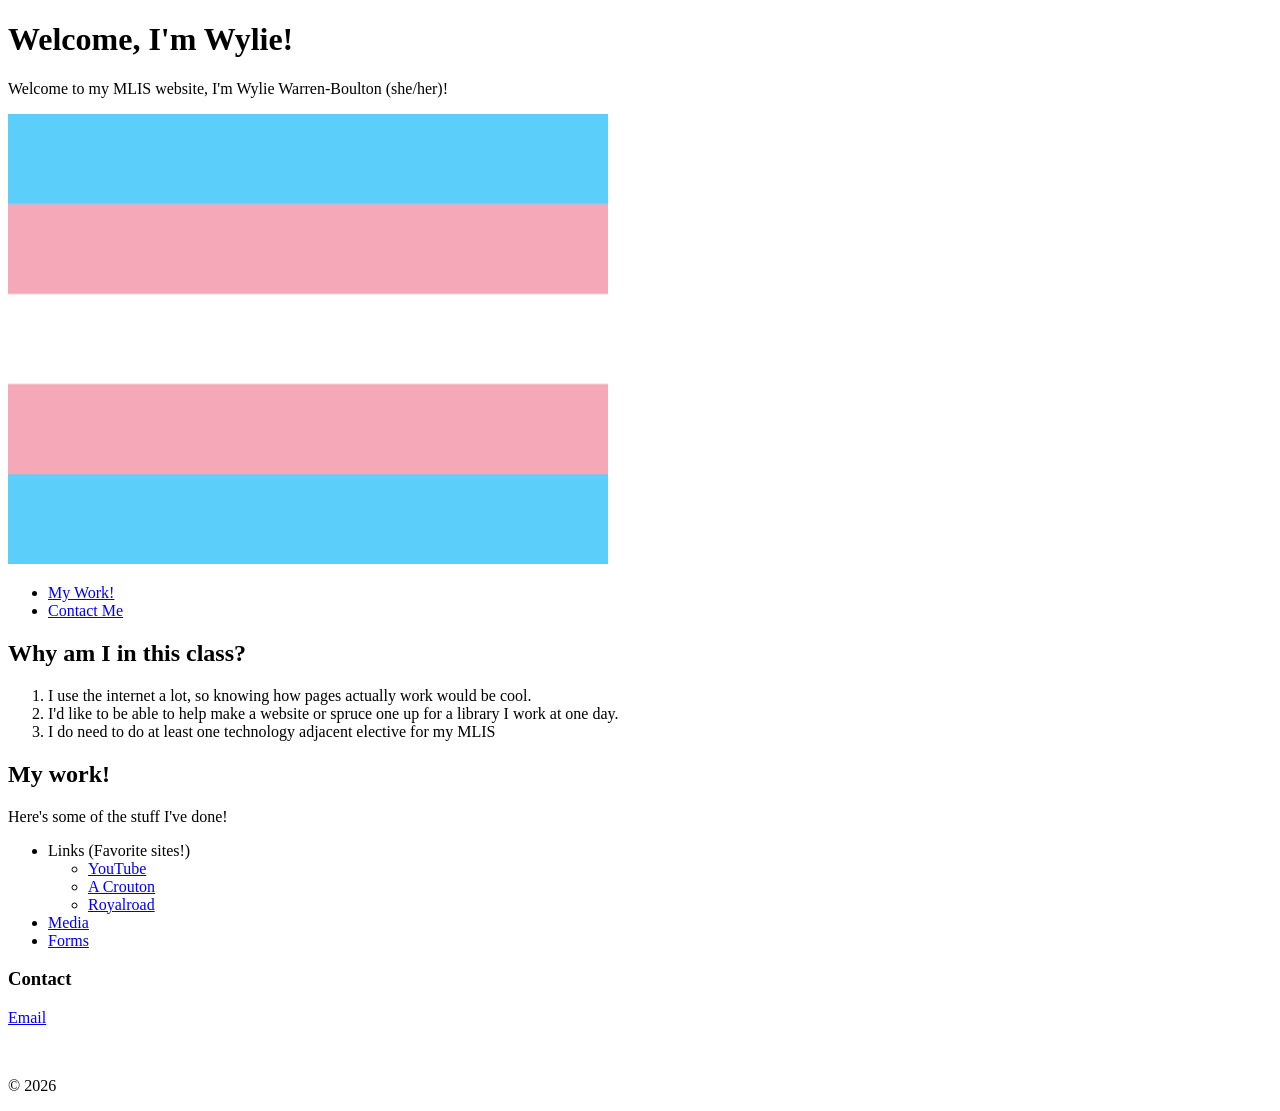
==== index.html @ ab7e48ec "Update index.html" ====
<!DOCTYPE html>
<html>
<!-- hello professor! -->

 <head>
  <title> Wylie's MLIS Website! </title>
  <meta name="description" content="my website for LIS 753" />
  <meta name="keywords" content="beginner, cool, website" />
  <meta name="robots" content="nofollow" />
  <meta name="author" content="Wylie Warren-Boulton" />
  <meta charset="UTF-8">
 </head>
 
 <body>
  <h1> Welcome, I'm Wylie! </h1> 
   <p> Welcome to my MLIS website, I'm Wylie Warren-Boulton (she/her)! </p>
   <p> <img src="images/trans.png" width="600" height="450" /> </p>
   <ul>
    <li> <a href="#work"> My Work! </a> </li>
    <li> <a href="#contact"> Contact Me </a> </li>
   </ul>

  <h2> Why am I in this class? </h2>
   <ol>
    <li> I use the internet a lot, so knowing how pages actually work would be cool. </li>
    <li> I'd like to be able to help make a website or spruce one up for a library I work at one day. </li>
    <li> I do need to do at least one technology adjacent elective for my MLIS </li>
   </ol>

  <h2 id="work"> My work! </h2>
   <p> Here's some of the stuff I've done! </p>
   <ul>
    <li> Links (Favorite sites!)
     <ul>
      <li> <a href="https://www.youtube.com/"> YouTube </a>
      <li> <a href="https://crouton.net/"> A Crouton </a>
      <li> <a href="https://www.royalroad.com/home"> Royalroad </a>
     </ul>
    </li>
    <li> <a href="media.html"> Media </a> </li>
    <li> <a href="forms.html"> Forms </a> </li>
   </ul>

  <h3 id="contact"> Contact </h3>
   <p> <a href="mailto:wwarrenboulton@my.dom.edu"> Email </a> </p>
   <br />
   <p> &copy; 2026 </p>  

 </body>

</html>
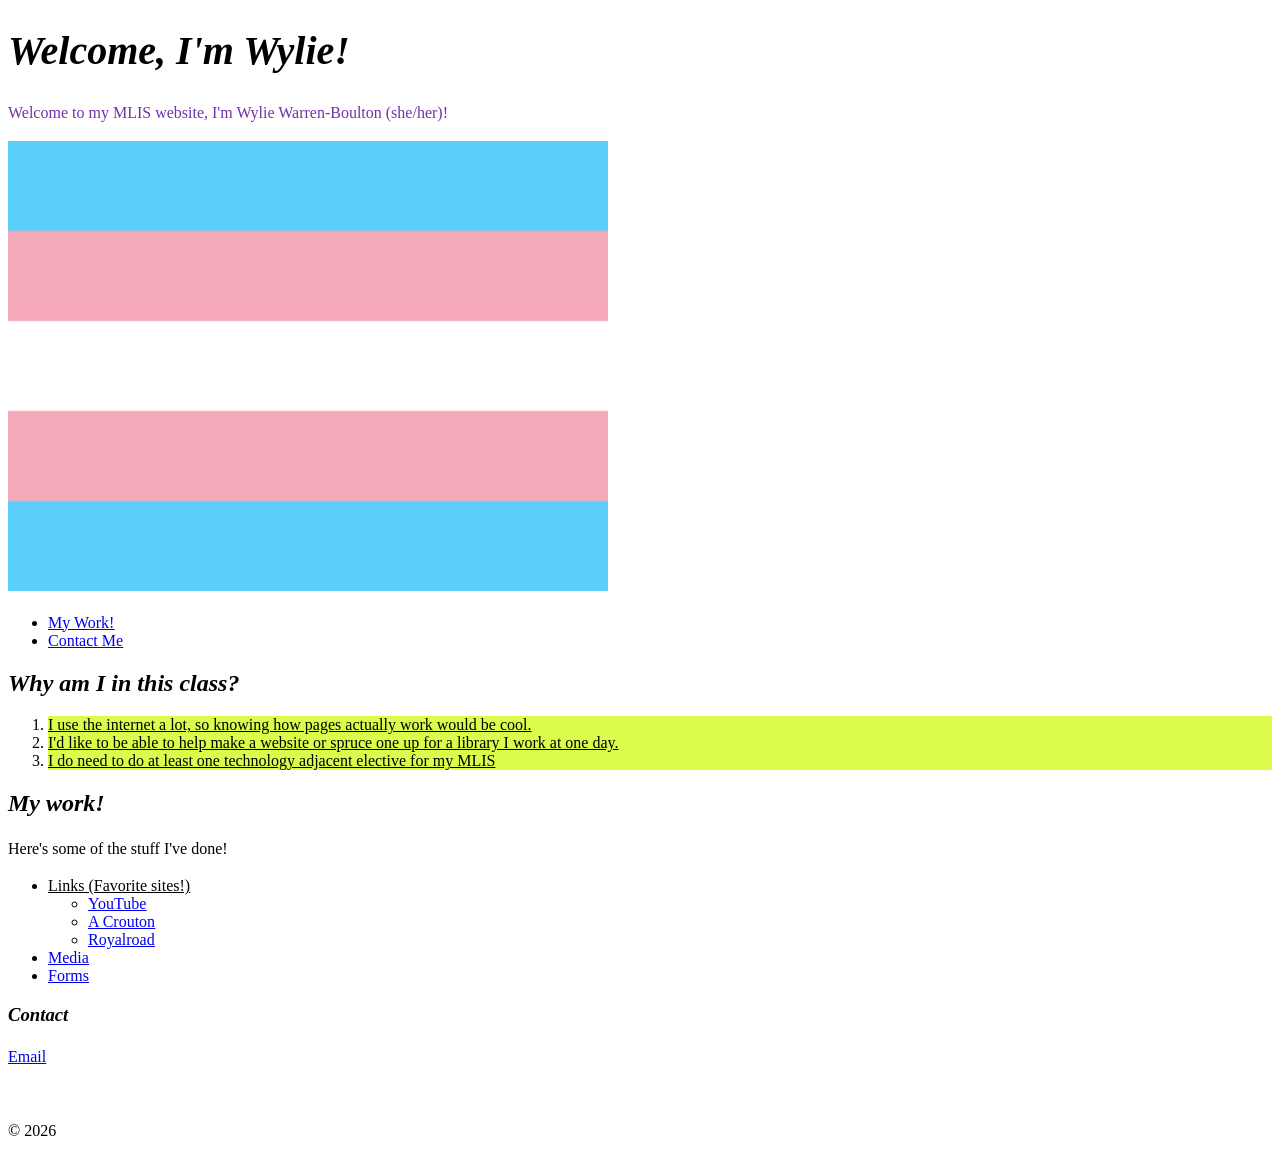
==== commit 694ef404: "Update index.html" ====
--- a/index.html
+++ b/index.html
@@ -9,11 +9,12 @@
   <meta name="robots" content="nofollow" />
   <meta name="author" content="Wylie Warren-Boulton" />
   <meta charset="UTF-8">
+  <link href="css/styles.css" type="text/css" rel="stylesheet" />
  </head>
  
  <body>
   <h1> Welcome, I'm Wylie! </h1> 
-   <p> Welcome to my MLIS website, I'm Wylie Warren-Boulton (she/her)! </p>
+   <p id="me"> Welcome to my MLIS website, I'm Wylie Warren-Boulton (she/her)! </p>
    <p> <img src="images/trans.png" width="600" height="450" /> </p>
    <ul>
     <li> <a href="#work"> My Work! </a> </li>
@@ -22,9 +23,9 @@
 
   <h2> Why am I in this class? </h2>
    <ol>
-    <li> I use the internet a lot, so knowing how pages actually work would be cool. </li>
-    <li> I'd like to be able to help make a website or spruce one up for a library I work at one day. </li>
-    <li> I do need to do at least one technology adjacent elective for my MLIS </li>
+    <li class="info"> I use the internet a lot, so knowing how pages actually work would be cool. </li>
+    <li class="info"> I'd like to be able to help make a website or spruce one up for a library I work at one day. </li>
+    <li class="info"> I do need to do at least one technology adjacent elective for my MLIS </li>
    </ol>
 
   <h2 id="work"> My work! </h2>
--- a/css/styles.css
+++ b/css/styles.css
@@ -0,0 +1,17 @@
+/* general rules */
+
+body {font-family: Georgia, Times, serif;}
+h1 {font-size: 250%;}
+h1, h2, h3 {font-weight: bold;}
+h1, h2, h3 {font-style: oblique;}
+ul {text-decoration: underline;}
+ol {text-decoration: underline;}
+a:link {text-decoration: underline;}
+a:visited {text-decoration: line-through;}
+p {line-height: 1.5em;}
+p {text-align: left;}
+
+/* id and class rules */
+
+#me {color: #7132a8;}
+.info {background-color: #dcfc4c;}
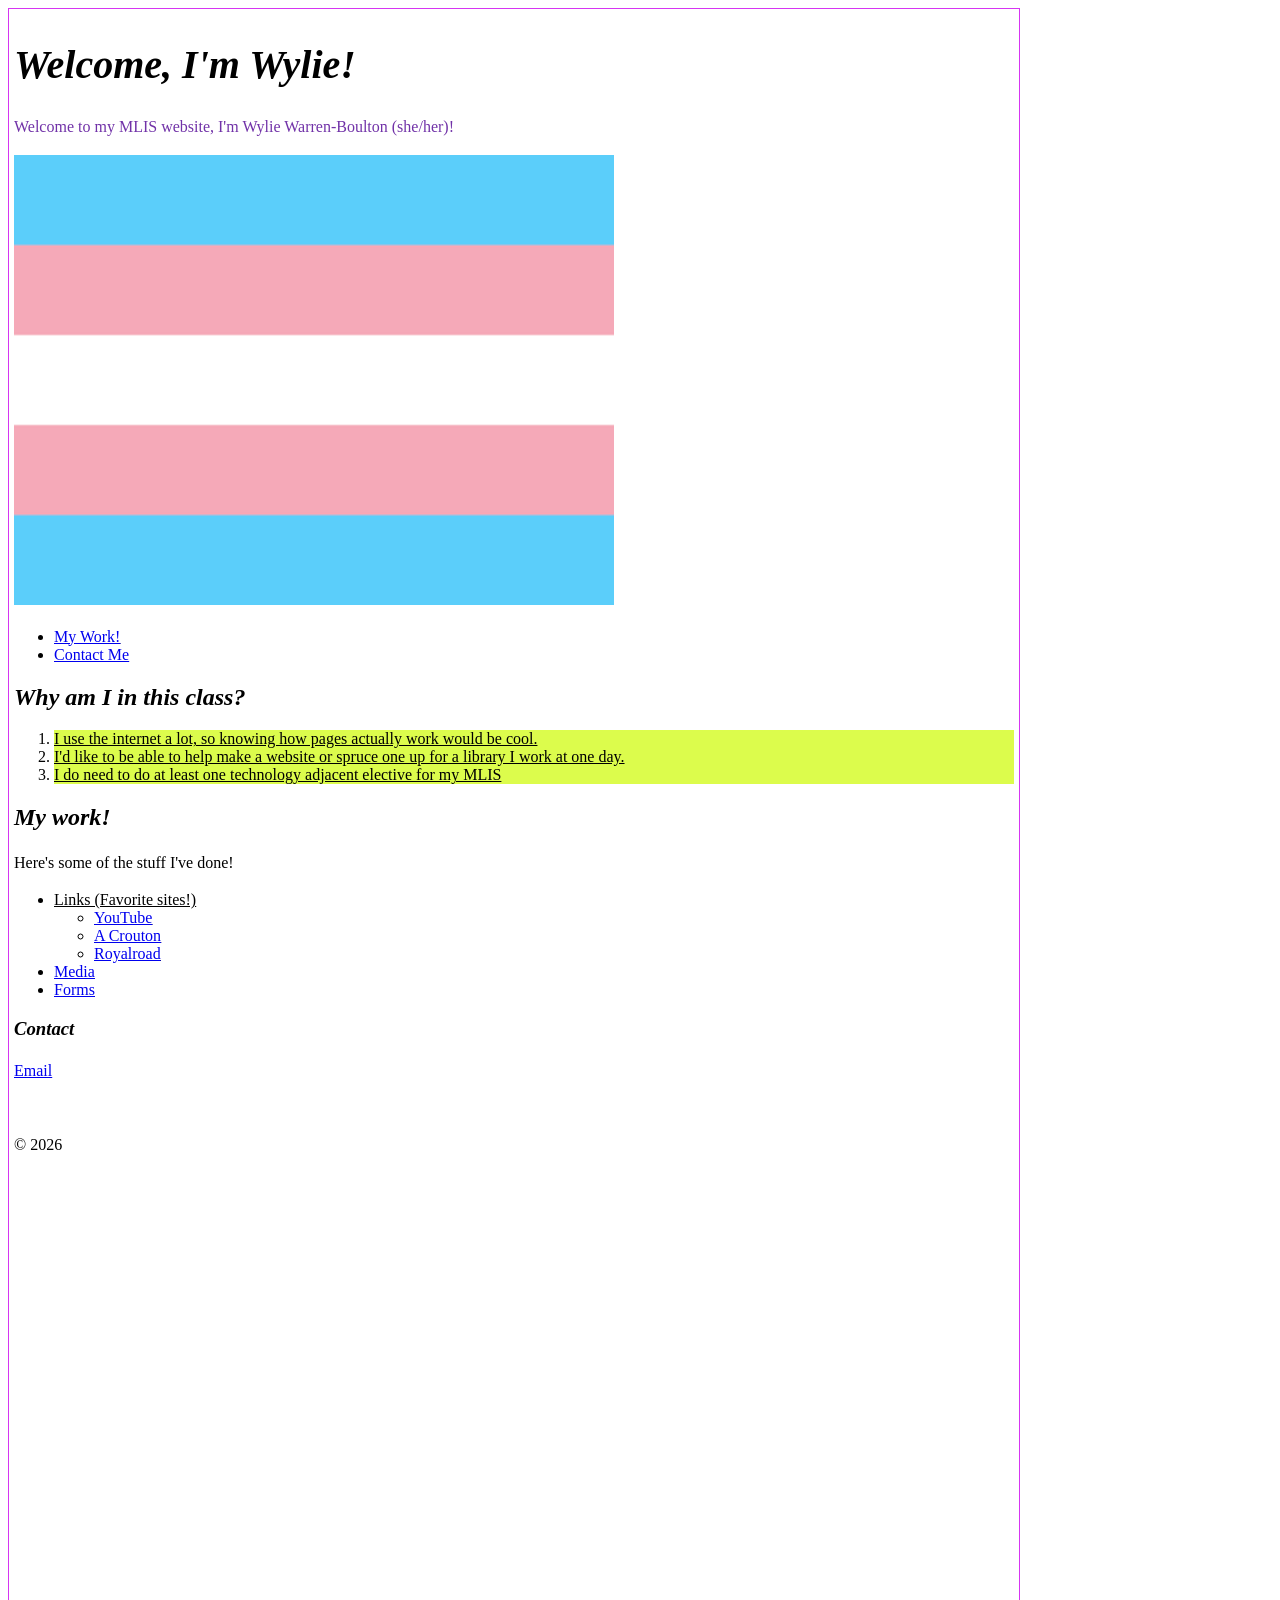
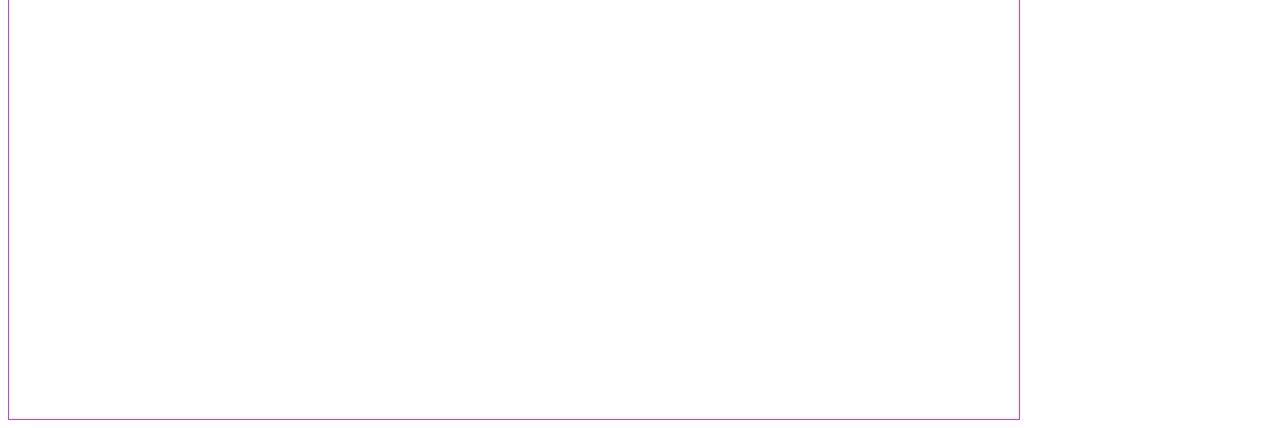
==== commit 11cff985: "Update index.html" ====
--- a/index.html
+++ b/index.html
@@ -13,21 +13,28 @@
  </head>
  
  <body>
+ <div id="page">
+
   <h1> Welcome, I'm Wylie! </h1> 
    <p id="me"> Welcome to my MLIS website, I'm Wylie Warren-Boulton (she/her)! </p>
    <p> <img src="images/trans.png" width="600" height="450" /> </p>
+   <div class="nav">
    <ul>
     <li> <a href="#work"> My Work! </a> </li>
     <li> <a href="#contact"> Contact Me </a> </li>
    </ul>
+   </div>
 
+  <div id="orderedindex" class="list">
   <h2> Why am I in this class? </h2>
    <ol>
     <li class="info"> I use the internet a lot, so knowing how pages actually work would be cool. </li>
     <li class="info"> I'd like to be able to help make a website or spruce one up for a library I work at one day. </li>
     <li class="info"> I do need to do at least one technology adjacent elective for my MLIS </li>
    </ol>
+  </div>
 
+  <div id="unorderedindex" class="list">
   <h2 id="work"> My work! </h2>
    <p> Here's some of the stuff I've done! </p>
    <ul>
@@ -41,12 +48,14 @@
     <li> <a href="media.html"> Media </a> </li>
     <li> <a href="forms.html"> Forms </a> </li>
    </ul>
+   </div>
 
   <h3 id="contact"> Contact </h3>
    <p> <a href="mailto:wwarrenboulton@my.dom.edu"> Email </a> </p>
    <br />
    <p> &copy; 2026 </p>  
 
+ </div>
  </body>
 
 </html>
--- a/css/styles.css
+++ b/css/styles.css
@@ -14,4 +14,38 @@
 /* id and class rules */
 
 #me {color: #7132a8;}
-.info {background-color: #dcfc4c;}+.info {background-color: #dcfc4c;}
+
+/* div practice */
+
+div.box {border: thin solid #f383f7;}
+#page {height: 2000px; width: 1000px; overflow: scroll; 
+       border: thin solid #d635f2;
+       padding: 5px 5px 5px 5px;}
+.media {border: thin solid #34ebeb;}
+.forms {border: thin solid #6b6be8;}
+.nav {display: inline; list-style-type: none;}
+.list {list-style-type: square;}
+#orderedindex {list-style-type: decimal;}
+
+/* table practice */
+
+table {width: 500px; margin: 10px auto 10px auto; 
+       background-color: #b6b8b8; color: #111115;
+       border: thin solid #111111;}
+th, td {padding: 10px 10px 10px 10px;
+        border: thin solid #111113;}
+th {font-weight: bold;}
+
+/* forms practice */
+
+input {border: thin solid #111112; border-radius: 10px;
+       background-color: #83838f;
+       padding: 10px 10px 10px 30px;}
+input:focus {background-color: #f5f5f7;}
+input#submit {text-shadow: 0px 2px 2px #ffffff;
+              background-color: #f51426;}
+input#submit:hover {background-color: #bd202d;}
+legend {font-weight: bold;}
+fieldset {padding: 15px 15px 15px 15px;
+          background-color: #47bd20;}
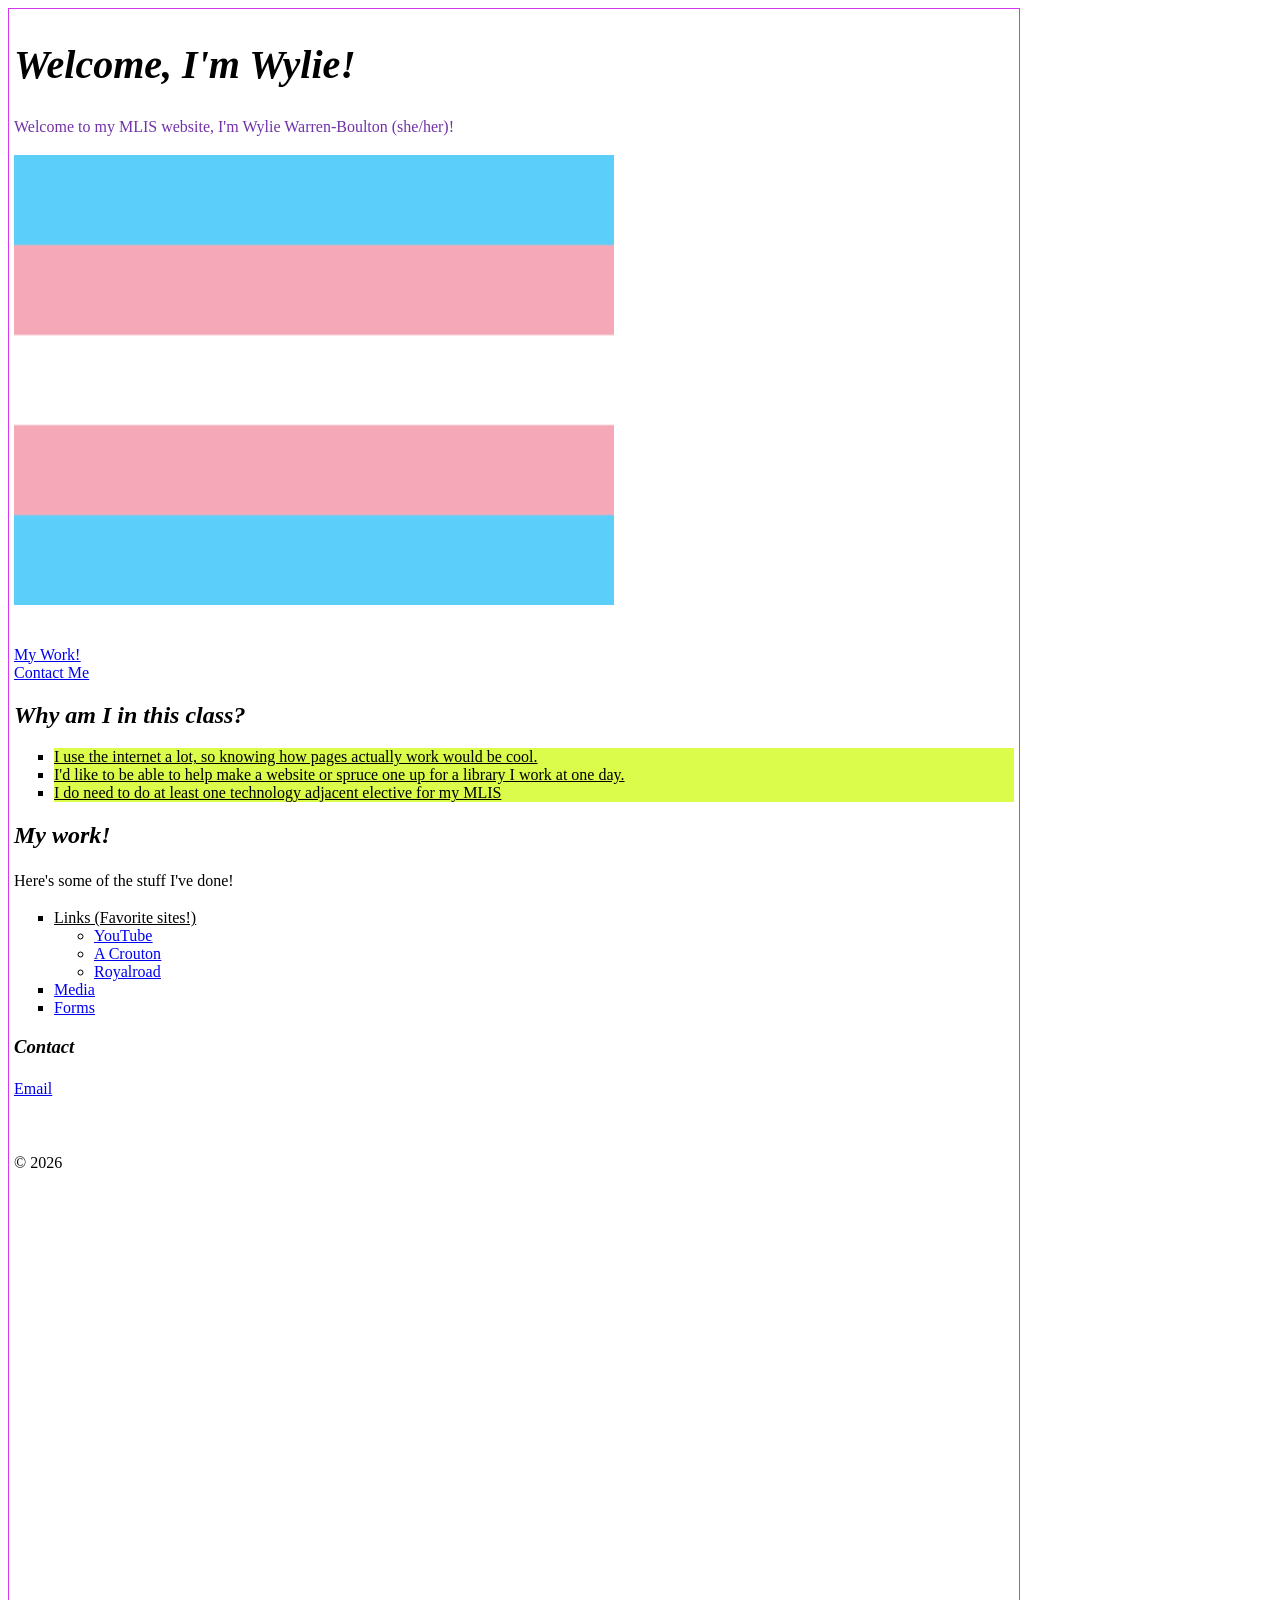
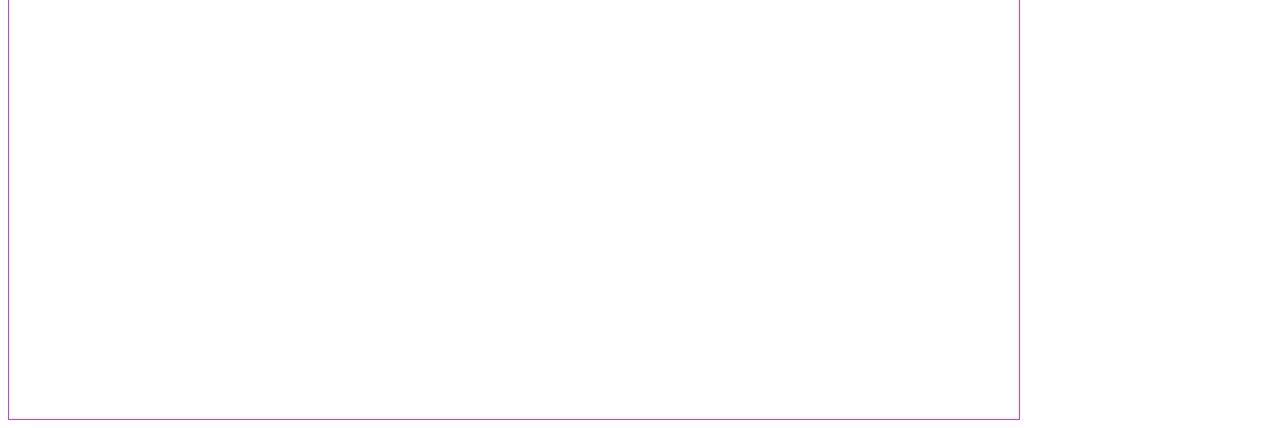
==== commit 37d9c5b4: "Update index.html" ====
--- a/index.html
+++ b/index.html
@@ -19,15 +19,15 @@
    <p id="me"> Welcome to my MLIS website, I'm Wylie Warren-Boulton (she/her)! </p>
    <p> <img src="images/trans.png" width="600" height="450" /> </p>
    <div class="nav">
-   <ul>
+   <ul class="nav">
     <li> <a href="#work"> My Work! </a> </li>
     <li> <a href="#contact"> Contact Me </a> </li>
    </ul>
    </div>
 
-  <div id="orderedindex" class="list">
+  <div class="list">
   <h2> Why am I in this class? </h2>
-   <ol>
+   <ol  class="list">
     <li class="info"> I use the internet a lot, so knowing how pages actually work would be cool. </li>
     <li class="info"> I'd like to be able to help make a website or spruce one up for a library I work at one day. </li>
     <li class="info"> I do need to do at least one technology adjacent elective for my MLIS </li>
@@ -37,7 +37,7 @@
   <div id="unorderedindex" class="list">
   <h2 id="work"> My work! </h2>
    <p> Here's some of the stuff I've done! </p>
-   <ul>
+   <ul class="list">
     <li> Links (Favorite sites!)
      <ul>
       <li> <a href="https://www.youtube.com/"> YouTube </a>
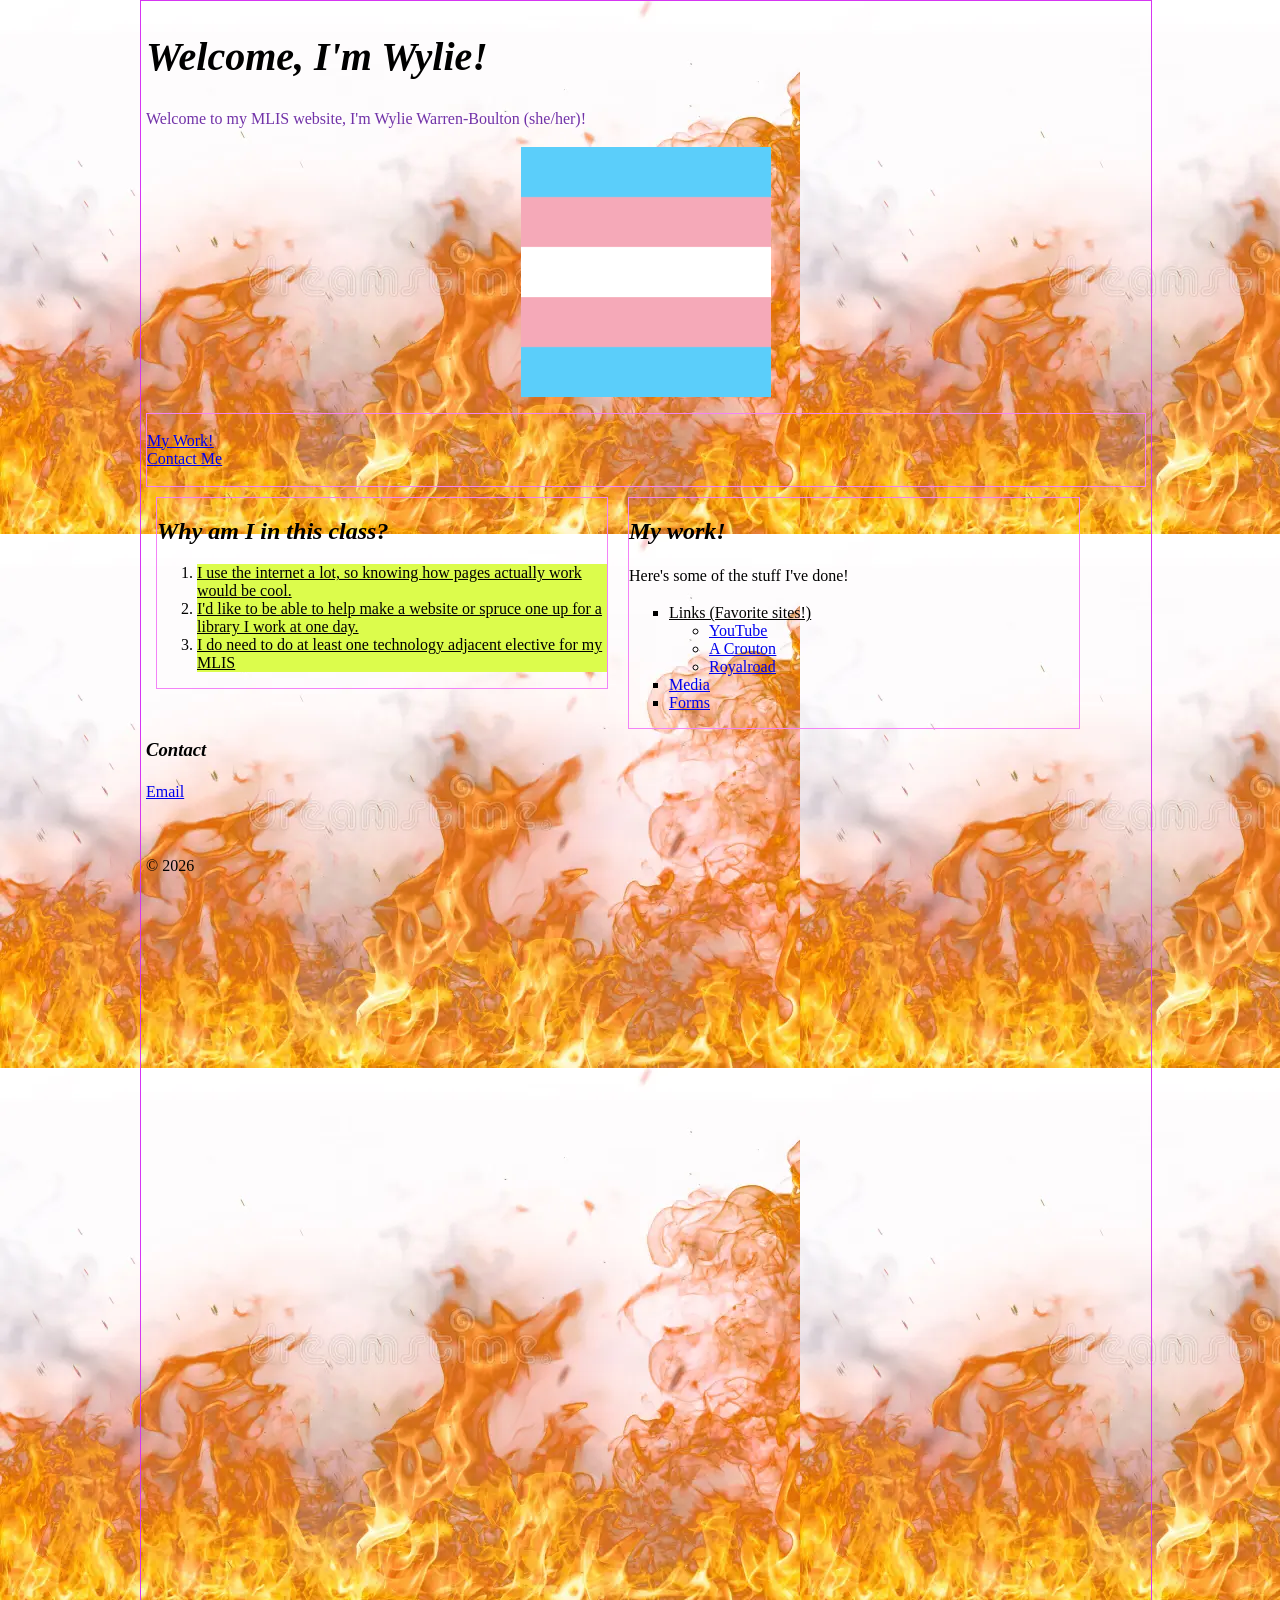
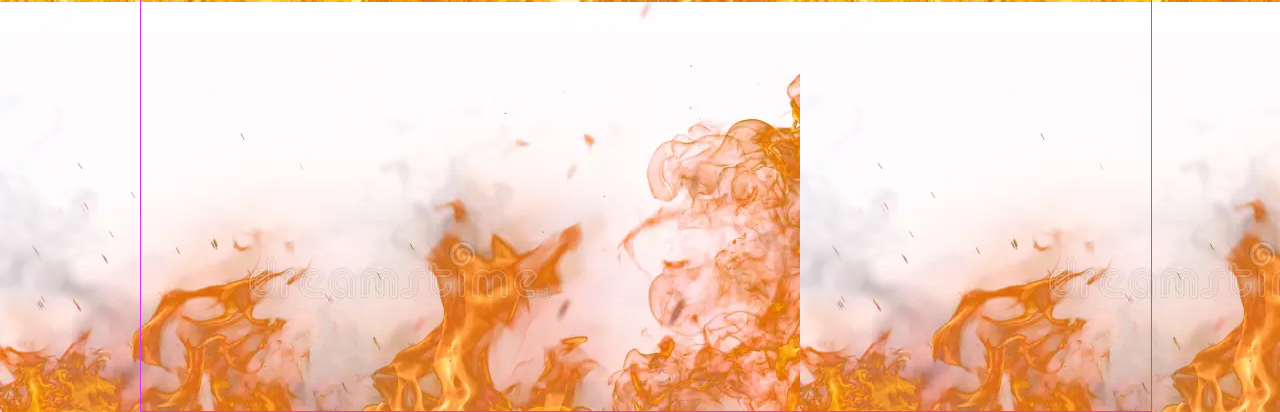
==== commit db1cb987: "Update index.html" ====
--- a/index.html
+++ b/index.html
@@ -12,12 +12,12 @@
   <link href="css/styles.css" type="text/css" rel="stylesheet" />
  </head>
  
- <body>
+ <body id="index">
  <div id="page">
 
   <h1> Welcome, I'm Wylie! </h1> 
    <p id="me"> Welcome to my MLIS website, I'm Wylie Warren-Boulton (she/her)! </p>
-   <p> <img src="images/trans.png" width="600" height="450" /> </p>
+   <p> <img src="images/trans.png" width="600" height="450" class="iimage"/> </p>
    <div class="nav">
    <ul class="nav">
     <li> <a href="#work"> My Work! </a> </li>
@@ -25,7 +25,7 @@
    </ul>
    </div>
 
-  <div class="list">
+  <div class="list" id="icolumn1">
   <h2> Why am I in this class? </h2>
    <ol  class="list">
     <li class="info"> I use the internet a lot, so knowing how pages actually work would be cool. </li>
@@ -34,7 +34,7 @@
    </ol>
   </div>
 
-  <div id="unorderedindex" class="list">
+  <div id="icolumn2" class="list">
   <h2 id="work"> My work! </h2>
    <p> Here's some of the stuff I've done! </p>
    <ul class="list">
--- a/css/styles.css
+++ b/css/styles.css
@@ -13,20 +13,20 @@
 
 /* id and class rules */
 
-#me {color: #7132a8;}
-.info {background-color: #dcfc4c;}
+p#me {color: #7132a8;}
+li.info {background-color: #dcfc4c;}
 
 /* div practice */
 
-div.box {border: thin solid #f383f7;}
-#page {height: 2000px; width: 1000px; overflow: scroll; 
+div {border: thin solid #f383f7;}
+div#page {height: 2000px; width: 1000px; overflow: scroll; 
        border: thin solid #d635f2;
        padding: 5px 5px 5px 5px;}
-.media {border: thin solid #34ebeb;}
-.forms {border: thin solid #6b6be8;}
-.nav {display: inline; list-style-type: none;}
-.list {list-style-type: square;}
-#orderedindex {list-style-type: decimal;}
+div.media {border: thin solid #34ebeb;}
+div.forms {border: thin solid #6b6be8;}
+ul.nav {display: inline; padding: 10px;}
+ul.list {list-style-type: square;}
+ol.list {list-style-type: decimal;}
 
 /* table practice */
 
@@ -34,7 +34,7 @@
        background-color: #b6b8b8; color: #111115;
        border: thin solid #111111;}
 th, td {padding: 10px 10px 10px 10px;
-        border: thin solid #111113;}
+        border: thin solid #111113;}f
 th {font-weight: bold;}
 
 /* forms practice */
@@ -49,3 +49,17 @@
 legend {font-weight: bold;}
 fieldset {padding: 15px 15px 15px 15px;
           background-color: #47bd20;}
+
+/* layouts practice */
+
+body#index {width: 1000px; height: 2000px; margin: 0 auto;}
+div#icolumn1, div#icolumn2 {width: 450px; margin: 10px; float: left;}
+body#forms {width: 90%; margin: 0 auto;}
+div#fcolumn1, div#fcolumn2 {width: 48%; float: left;}
+p.copyright {position: absolute; top: 1000px;}
+
+/* image css practice */
+
+img.iimage {width: 250px; height: 250px; 
+            display: block; margin: 0 auto;}
+body#index {background-image: url("../images/fire.webp")}
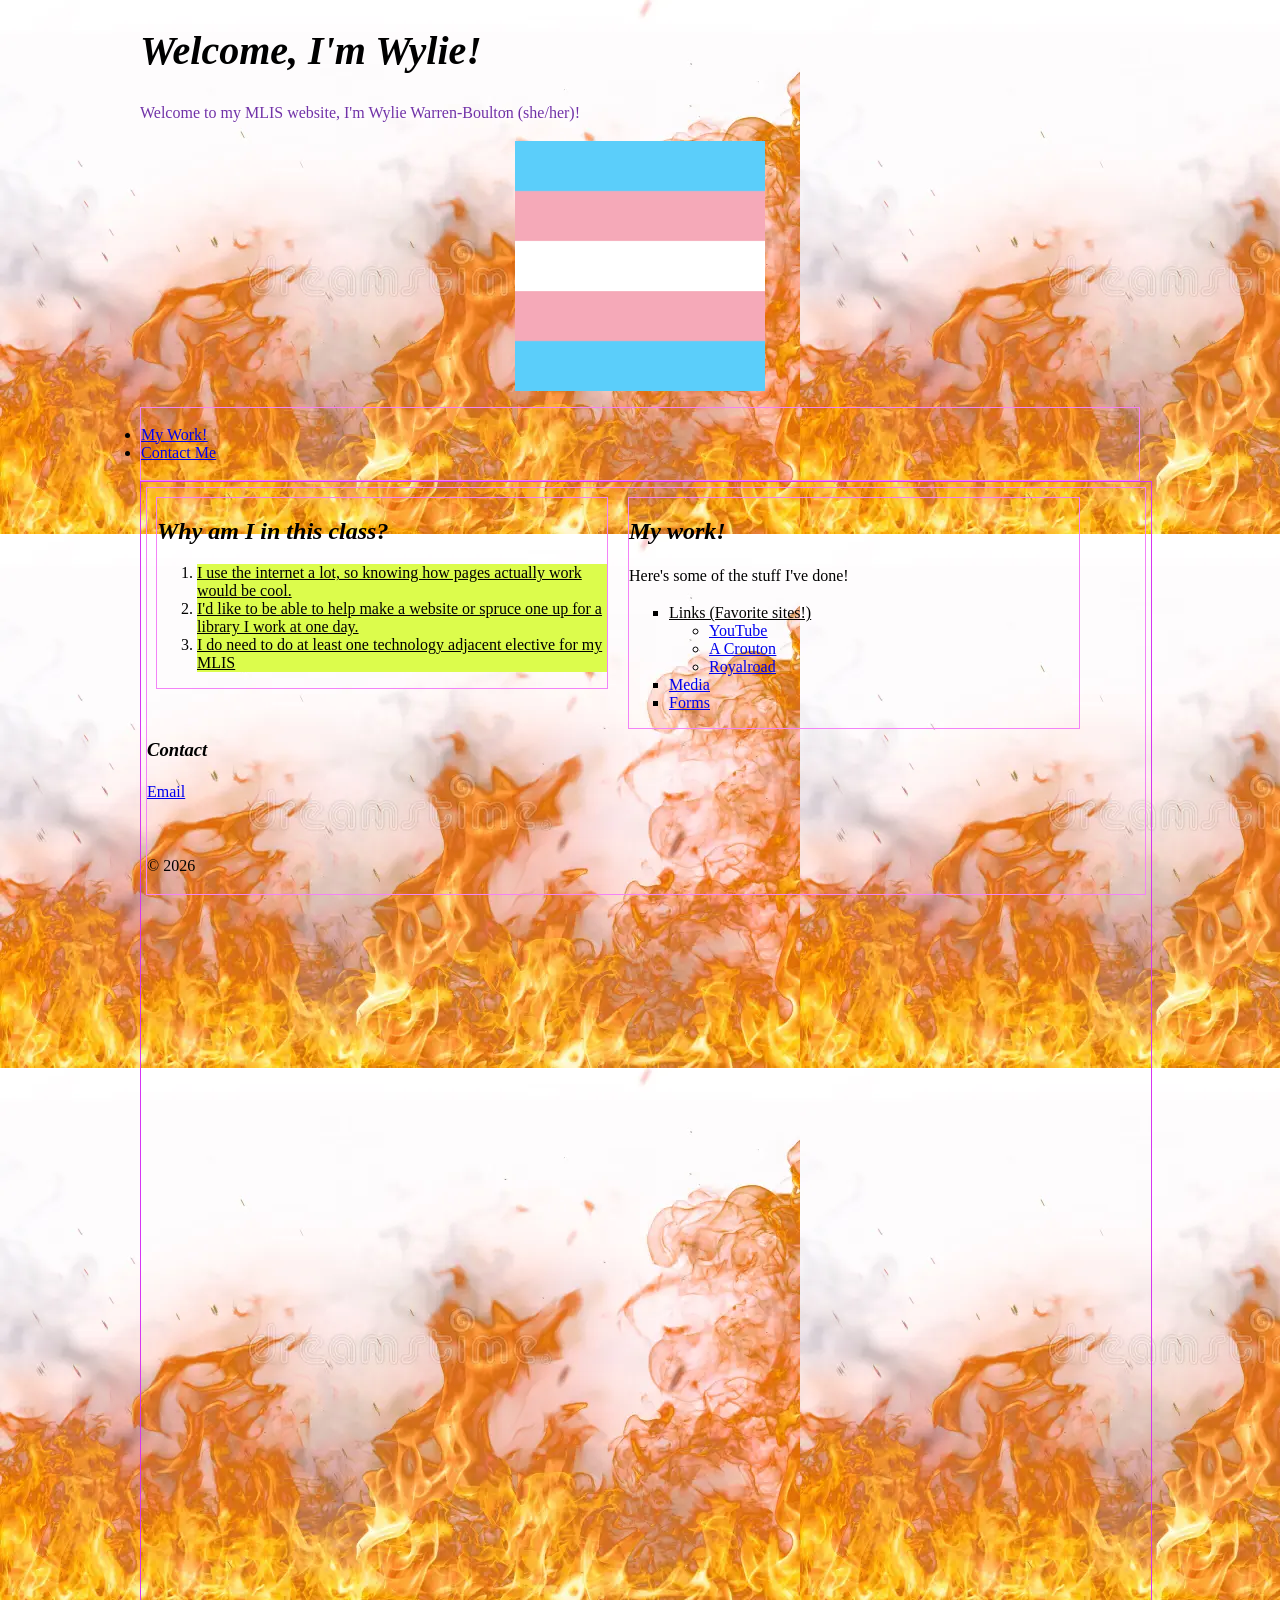
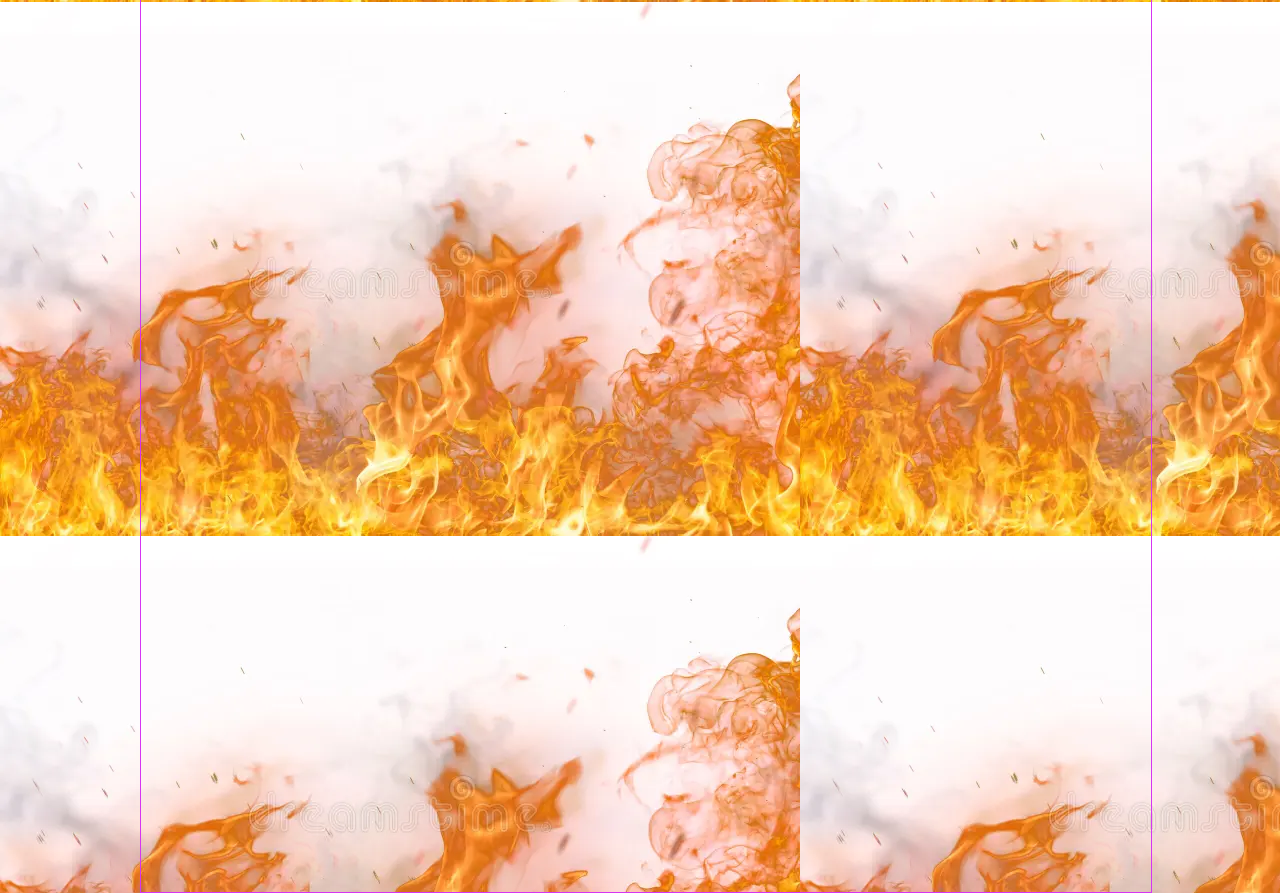
==== commit 1e5133f7: "Update index.html" ====
--- a/index.html
+++ b/index.html
@@ -1,5 +1,5 @@
 <!DOCTYPE html>
-<html>
+<html lang="en">
 <!-- hello professor! -->
 
  <head>
@@ -13,11 +13,10 @@
  </head>
  
  <body id="index">
- <div id="page">
 
   <h1> Welcome, I'm Wylie! </h1> 
    <p id="me"> Welcome to my MLIS website, I'm Wylie Warren-Boulton (she/her)! </p>
-   <p> <img src="images/trans.png" width="600" height="450" class="iimage"/> </p>
+   <p> <img src="images/trans.png" alt="trans flag" width="600" height="450" class="iimage"/> </p>
    <div class="nav">
    <ul class="nav">
     <li> <a href="#work"> My Work! </a> </li>
@@ -25,6 +24,7 @@
    </ul>
    </div>
 
+ <div id="page">
   <div class="list" id="icolumn1">
   <h2> Why am I in this class? </h2>
    <ol  class="list">
@@ -49,13 +49,15 @@
     <li> <a href="forms.html"> Forms </a> </li>
    </ul>
    </div>
-
+  
+  <div class="contact">
   <h3 id="contact"> Contact </h3>
    <p> <a href="mailto:wwarrenboulton@my.dom.edu"> Email </a> </p>
    <br />
    <p> &copy; 2026 </p>  
+  </div>
+ </div>
 
- </div>
  </body>
 
 </html>
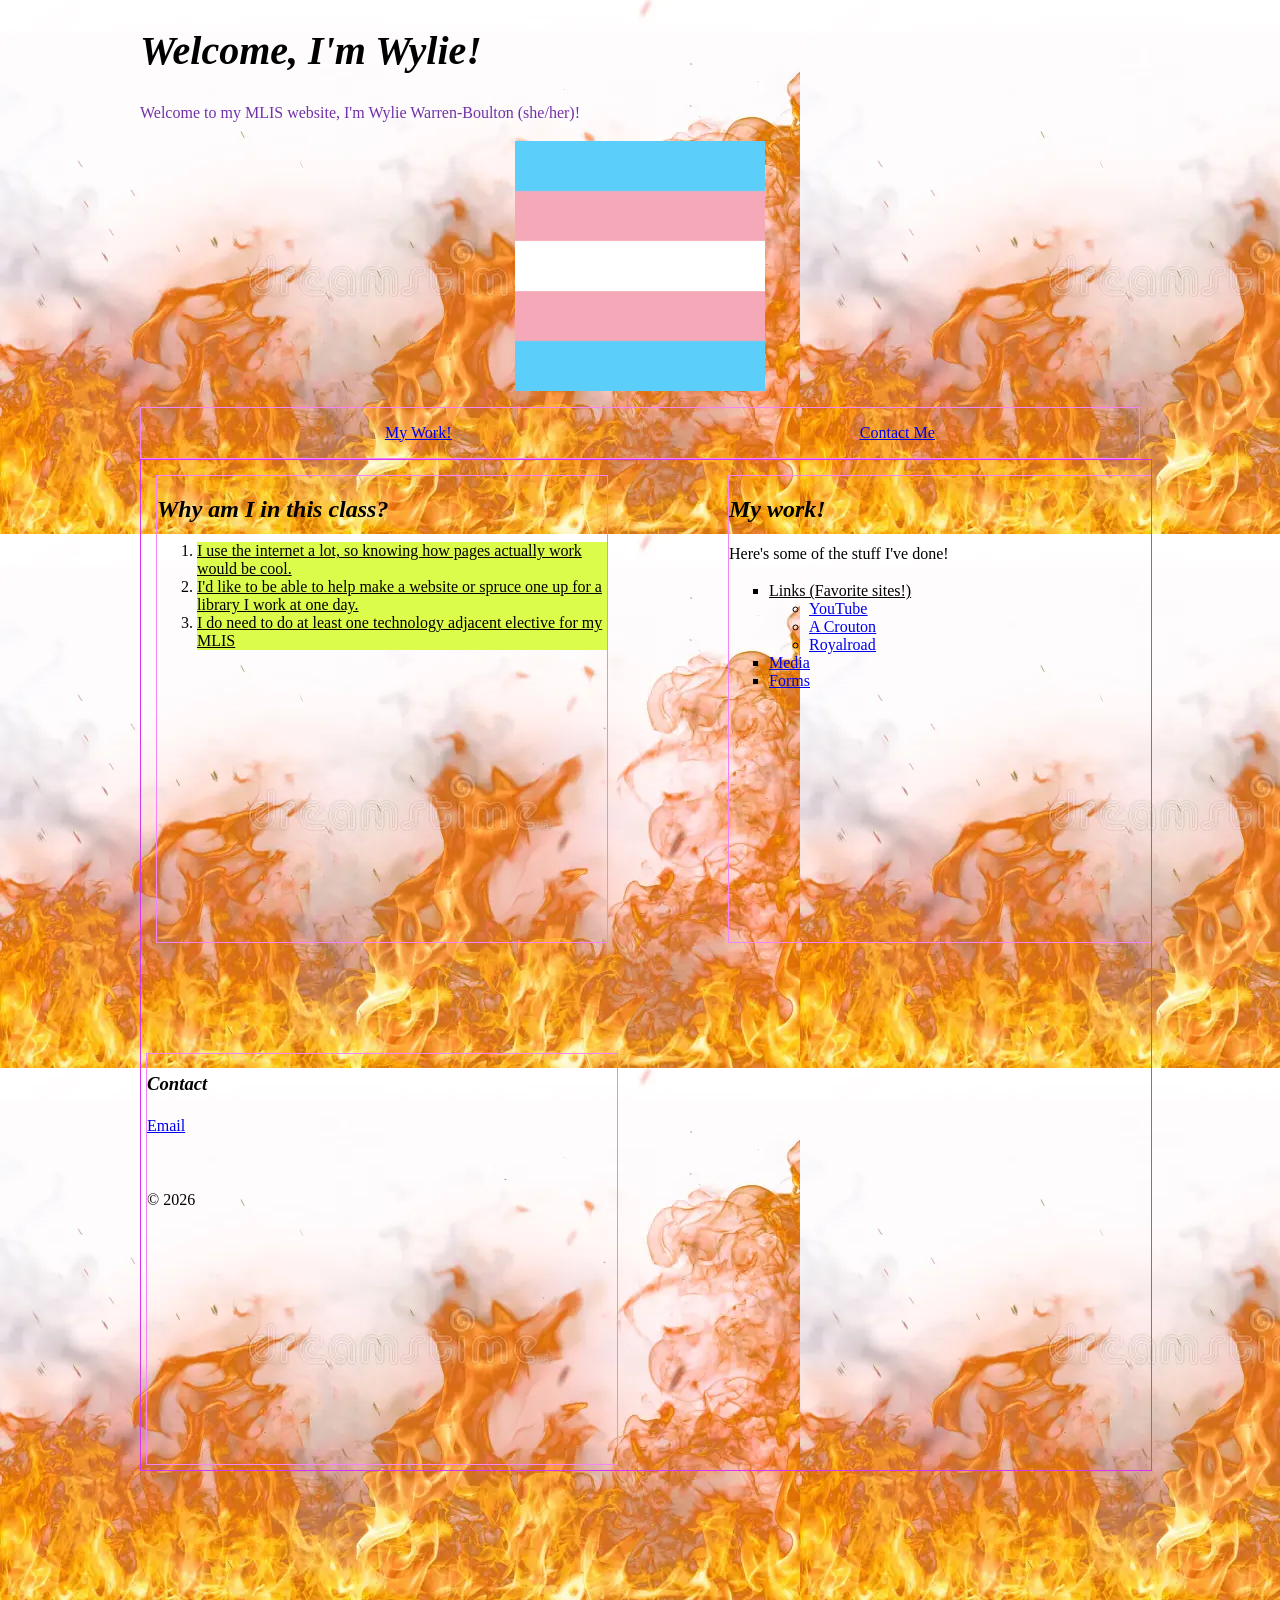
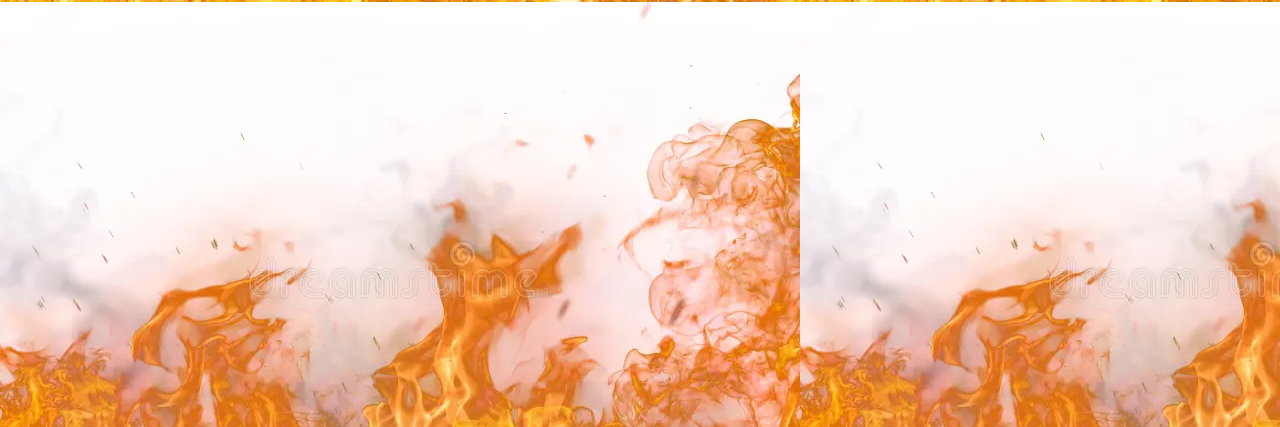
==== commit 9756e5f0: "Update index.html" ====
--- a/index.html
+++ b/index.html
@@ -9,6 +9,7 @@
   <meta name="robots" content="nofollow" />
   <meta name="author" content="Wylie Warren-Boulton" />
   <meta charset="UTF-8">
+  <meta name="viewport" content="width=device-width,initial-scale=1" />
   <link href="css/styles.css" type="text/css" rel="stylesheet" />
  </head>
  
--- a/css/styles.css
+++ b/css/styles.css
@@ -19,12 +19,11 @@
 /* div practice */
 
 div {border: thin solid #f383f7;}
-div#page {height: 2000px; width: 1000px; overflow: scroll; 
+div#page {height: 1000px; width: 1000px; overflow: scroll; 
        border: thin solid #d635f2;
        padding: 5px 5px 5px 5px;}
 div.media {border: thin solid #34ebeb;}
 div.forms {border: thin solid #6b6be8;}
-ul.nav {display: inline; padding: 10px;}
 ul.list {list-style-type: square;}
 ol.list {list-style-type: decimal;}
 
@@ -63,3 +62,16 @@
 img.iimage {width: 250px; height: 250px; 
             display: block; margin: 0 auto;}
 body#index {background-image: url("../images/fire.webp")}
+
+/* flexbox and css grid */
+ul.nav {display: flex; list-style-type: none; flex-direction: row; align-items: center; justify-content: space-around;}
+@media (width <= 600px) {
+  ul.nav {flex-direction: column; align-items: flex-start;} }
+div#page {display: grid; grid-template-columns: 1fr 1fr; gap: 100px;}
+div#icolumn1 {grid-column: 1; grid-row: 1;}
+div#icolumn2 {grid-column: 2; grid-row: 1;}
+div.contact {grid-column: 1 / 2; grid-row: 2;}
+@media (width <= 600px) {
+  div#page {grid-template-columns: 1fr}
+  div#icolumn2 {grid-column: 1; grid-row: 2;}
+  div.contact {grid-column: 1; grid-row: 3;} }
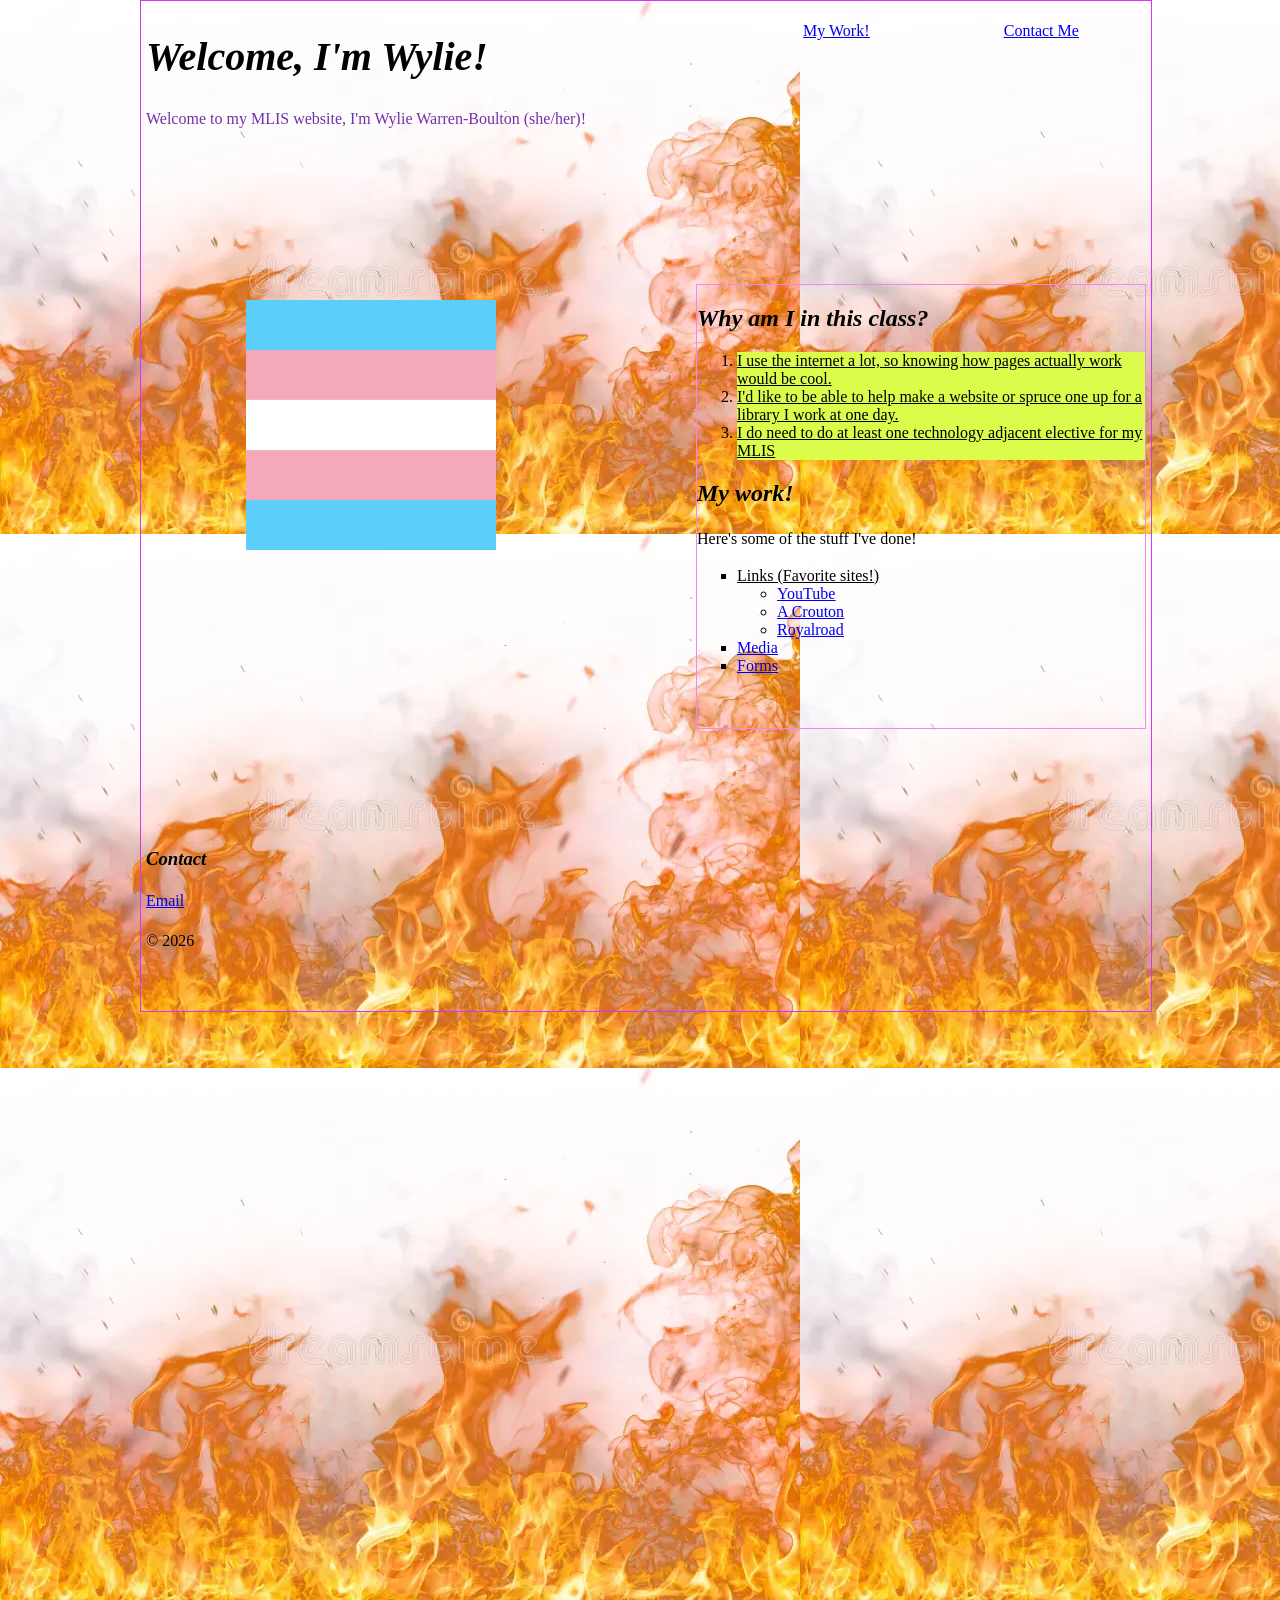
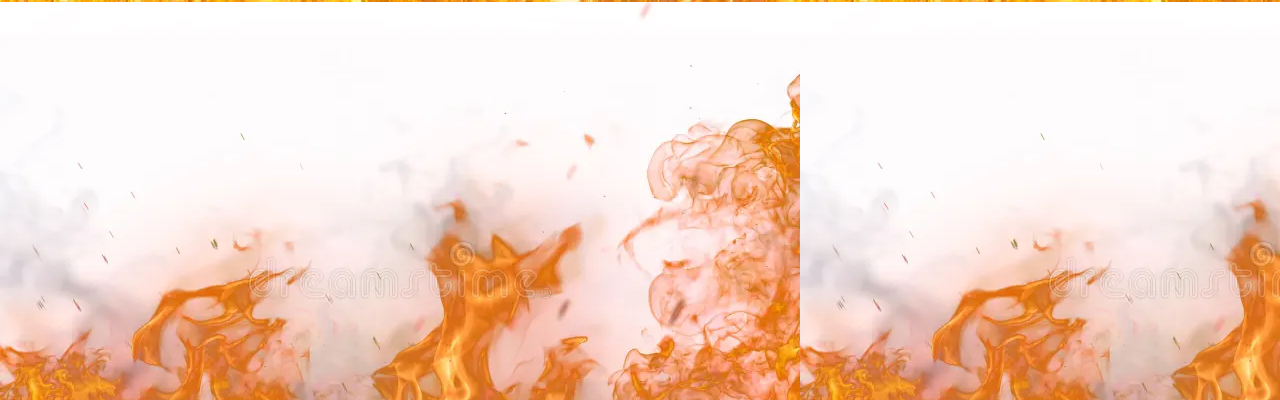
==== commit f6f8f6d4: "Update index.html" ====
--- a/index.html
+++ b/index.html
@@ -12,32 +12,41 @@
   <meta name="viewport" content="width=device-width,initial-scale=1" />
   <link href="css/styles.css" type="text/css" rel="stylesheet" />
  </head>
+
+ <!--[if lt IE 9]>
+<script src="http://html5shiv.googlecode.com/svn/
+trunk/html5.js"></script>
+<![endif]-->
  
  <body id="index">
+ <div id="page">
+  
+  <header>
+   <h1> Welcome, I'm Wylie! </h1> 
+    <p id="me"> Welcome to my MLIS website, I'm Wylie Warren-Boulton (she/her)! </p>
+  </header>
 
-  <h1> Welcome, I'm Wylie! </h1> 
-   <p id="me"> Welcome to my MLIS website, I'm Wylie Warren-Boulton (she/her)! </p>
-   <p> <img src="images/trans.png" alt="trans flag" width="600" height="450" class="iimage"/> </p>
-   <div class="nav">
+   <nav>
    <ul class="nav">
     <li> <a href="#work"> My Work! </a> </li>
     <li> <a href="#contact"> Contact Me </a> </li>
    </ul>
-   </div>
-
- <div id="page">
-  <div class="list" id="icolumn1">
+   </nav>
+   <aside> <p> <img src="images/trans.png" alt="trans flag" width="600" height="450" class="iimage"/> </p> </aside>
+  
+  <div id="content">
+  <article id="icolumn1">
   <h2> Why am I in this class? </h2>
    <ol  class="list">
     <li class="info"> I use the internet a lot, so knowing how pages actually work would be cool. </li>
     <li class="info"> I'd like to be able to help make a website or spruce one up for a library I work at one day. </li>
     <li class="info"> I do need to do at least one technology adjacent elective for my MLIS </li>
    </ol>
-  </div>
+  </article>
 
-  <div id="icolumn2" class="list">
+  <article id="icolumn2">
   <h2 id="work"> My work! </h2>
-   <p> Here's some of the stuff I've done! </p>
+   <section> <p> Here's some of the stuff I've done! </p> </section>
    <ul class="list">
     <li> Links (Favorite sites!)
      <ul>
@@ -49,14 +58,14 @@
     <li> <a href="media.html"> Media </a> </li>
     <li> <a href="forms.html"> Forms </a> </li>
    </ul>
+   </article>
    </div>
-  
-  <div class="contact">
+
+  <footer>
   <h3 id="contact"> Contact </h3>
    <p> <a href="mailto:wwarrenboulton@my.dom.edu"> Email </a> </p>
-   <br />
    <p> &copy; 2026 </p>  
-  </div>
+  </footer>
  </div>
 
  </body>
